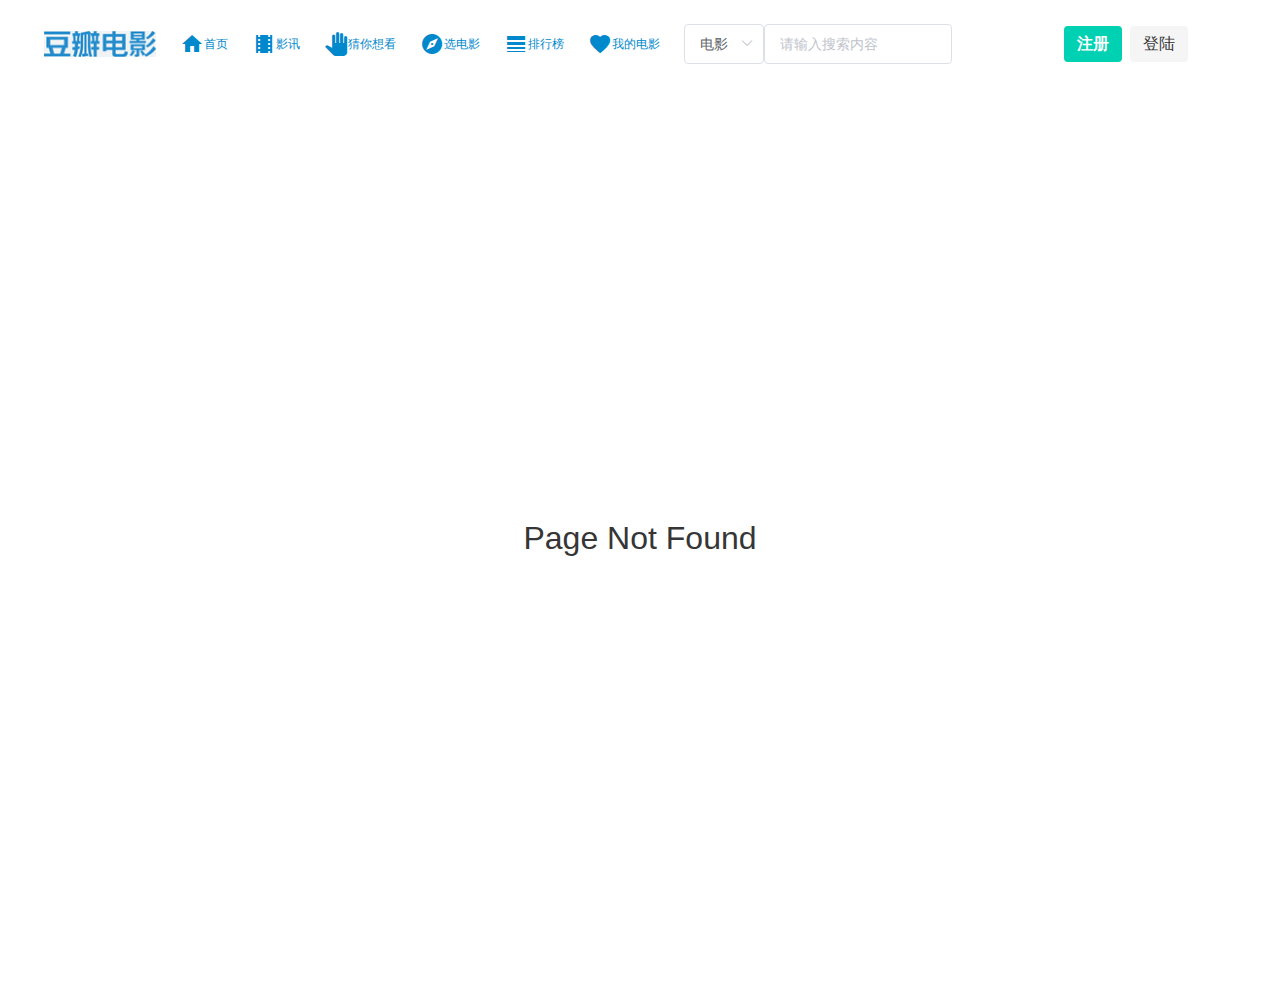
==== index.html @ 13d6eb58 "add index.html" ====
<!DOCTYPE html><html lang=en><head><meta charset=utf-8><meta http-equiv=X-UA-Compatible content="IE=edge"><meta name=viewport content="width=device-width,initial-scale=1"><link rel=icon href=/favicon.ico><title>豆瓣电影</title><link href=/css/chunk-66d754ac.395464eb.css rel=prefetch><link href=/js/chunk-66d754ac.27dc1253.js rel=prefetch><link href=/css/app.3b9ce2ab.css rel=preload as=style><link href=/css/chunk-vendors.1514ed2b.css rel=preload as=style><link href=/js/app.0014d0f6.js rel=preload as=script><link href=/js/chunk-vendors.f0443792.js rel=preload as=script><link href=/css/chunk-vendors.1514ed2b.css rel=stylesheet><link href=/css/app.3b9ce2ab.css rel=stylesheet></head><body><noscript><strong>We're sorry but douban-movie doesn't work properly without JavaScript enabled. Please enable it to continue.</strong></noscript><div id=app></div><script src=/js/chunk-vendors.f0443792.js></script><script src=/js/app.0014d0f6.js></script></body></html>
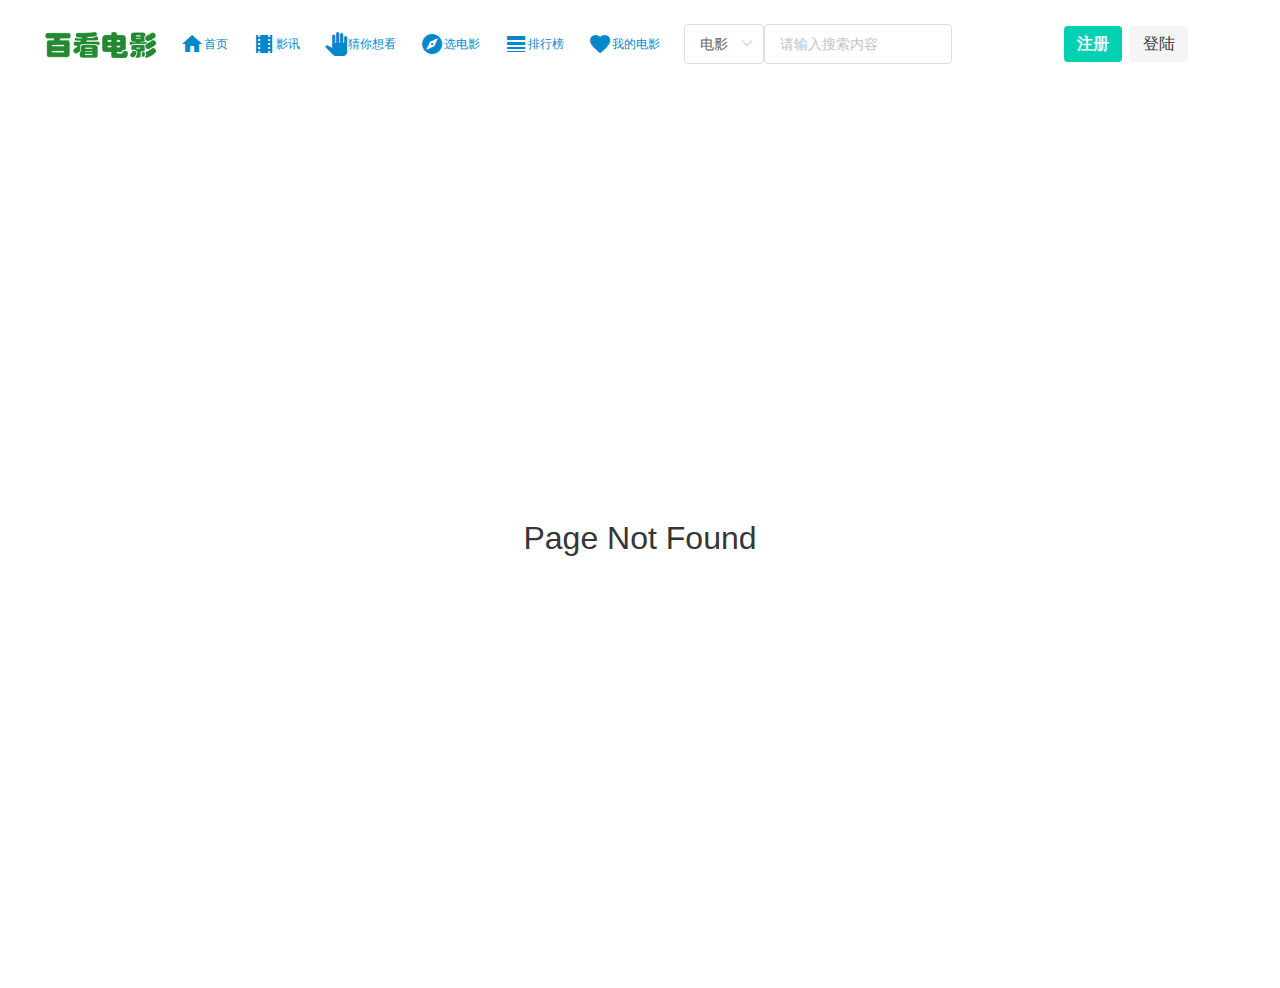
==== commit 8d6b561e: "with recommender and mysql" ====
--- a/index.html
+++ b/index.html
@@ -1 +1 @@
-<!DOCTYPE html><html lang=en><head><meta charset=utf-8><meta http-equiv=X-UA-Compatible content="IE=edge"><meta name=viewport content="width=device-width,initial-scale=1"><link rel=icon href=/favicon.ico><title>豆瓣电影</title><link href=/css/chunk-66d754ac.395464eb.css rel=prefetch><link href=/js/chunk-66d754ac.27dc1253.js rel=prefetch><link href=/css/app.3b9ce2ab.css rel=preload as=style><link href=/css/chunk-vendors.1514ed2b.css rel=preload as=style><link href=/js/app.0014d0f6.js rel=preload as=script><link href=/js/chunk-vendors.f0443792.js rel=preload as=script><link href=/css/chunk-vendors.1514ed2b.css rel=stylesheet><link href=/css/app.3b9ce2ab.css rel=stylesheet></head><body><noscript><strong>We're sorry but douban-movie doesn't work properly without JavaScript enabled. Please enable it to continue.</strong></noscript><div id=app></div><script src=/js/chunk-vendors.f0443792.js></script><script src=/js/app.0014d0f6.js></script></body></html>+<!DOCTYPE html><html lang=en><head><meta charset=utf-8><meta http-equiv=X-UA-Compatible content="IE=edge"><meta name=viewport content="width=device-width,initial-scale=1"><link rel=icon href=/favicon.ico><title>百看电影</title><link href=/css/chunk-66d754ac.395464eb.css rel=prefetch><link href=/js/chunk-66d754ac.825afc1f.js rel=prefetch><link href=/css/app.eae77c1b.css rel=preload as=style><link href=/css/chunk-vendors.1514ed2b.css rel=preload as=style><link href=/js/app.8b6a10c1.js rel=preload as=script><link href=/js/chunk-vendors.6ab9b5d6.js rel=preload as=script><link href=/css/chunk-vendors.1514ed2b.css rel=stylesheet><link href=/css/app.eae77c1b.css rel=stylesheet></head><body><noscript><strong>We're sorry but douban-movie doesn't work properly without JavaScript enabled. Please enable it to continue.</strong></noscript><div id=app></div><script src=/js/chunk-vendors.6ab9b5d6.js></script><script src=/js/app.8b6a10c1.js></script></body></html>